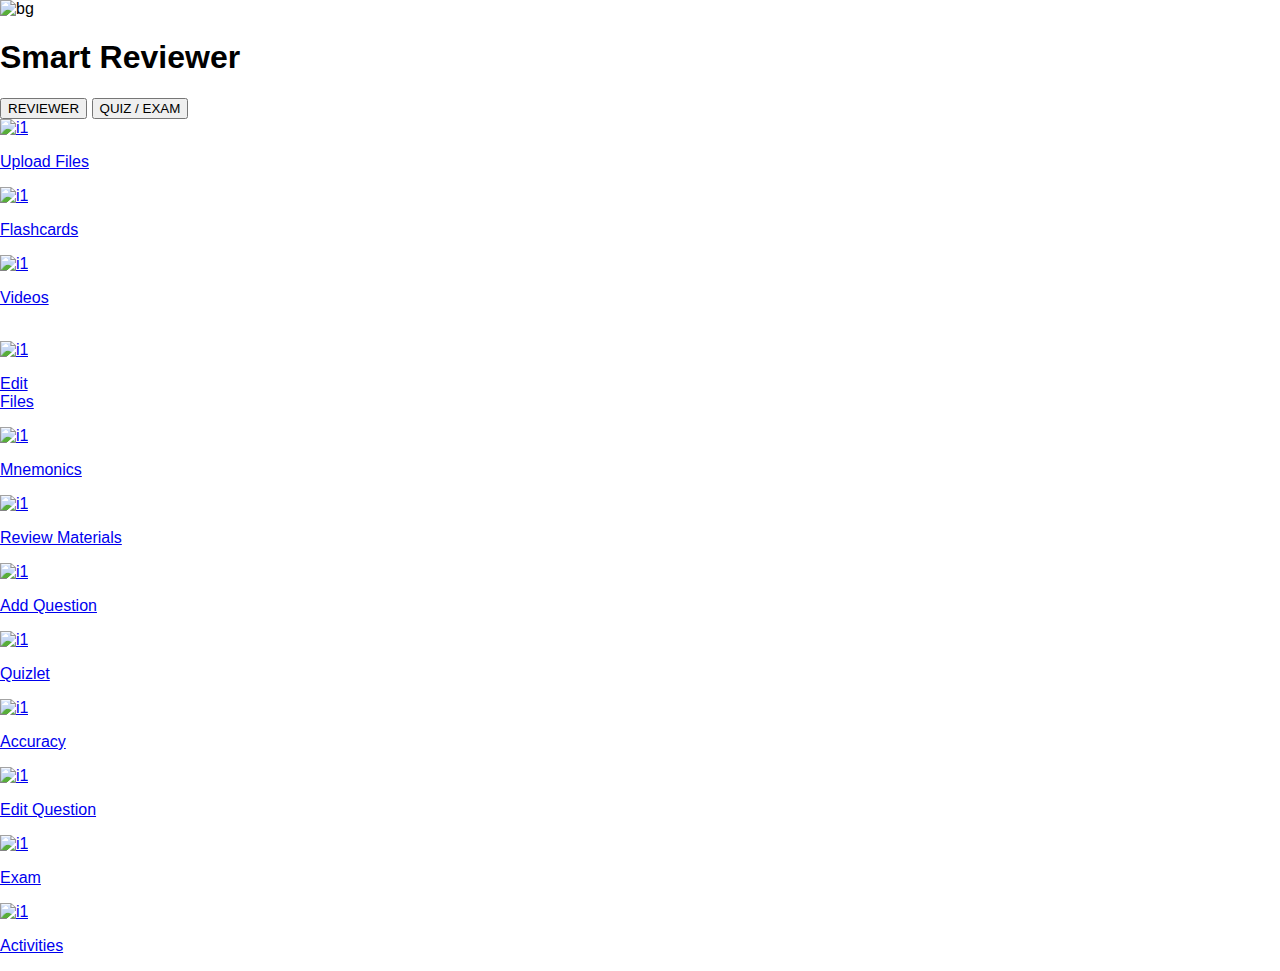
==== pages/home.html @ 89f5ef68 "20/05/24" ====
<!DOCTYPE html>
<html lang="en">
<head>
    <meta charset="UTF-8">
    <meta name="viewport" content="width=device-width, initial-scale=1.0, maximum-scale=1.0, user-scalable=0">
    <link rel="stylesheet" href="../css/home.css">
    <link rel="preconnect" href="https://fonts.googleapis.com">
    <link rel="preconnect" href="https://fonts.gstatic.com" crossorigin>
    <link href="https://fonts.googleapis.com/css2?family=Roboto:ital,wght@0,100;0,300;0,400;0,500;0,700;0,900;1,100;1,300;1,400;1,500;1,700;1,900&display=swap" rel="stylesheet">
    <title>Website Template</title>
    <style>
        body {
            margin: 0;
            font-family: Arial, sans-serif;
            background-color: white;
        }
    </style>
</head>
<body>
    <div class="header-DB">
        <!-- Header content -->
        
        <div class="image-container">
            <div class="overlay"></div>
            <img src="../icons/a.jpg" alt="bg" class="image1">

        </div>
        <div class="header-text">
            <h1>Smart Reviewer</h1>
        </div>
        <div class="overlay">
            <div class="button-container">
                <button id="btnContent1" onclick="showContent1()">REVIEWER</button>
                <button id="btnContent2" onclick="showContent2()">QUIZ / EXAM</button>
            </div>
        </div>
    </div>

    <div class="content-container">
        <!-- Original content -->
        <div id="content1" class="content">
            <div class="rowcp">
                <div class="row">
                    <a href="upload.php" class="col">
                        <img src="../icons/R1.png" alt="i1"> <br>
                        <p>Upload Files</p>
                    </a>
        
                    <a href="flash.html" class="col">
                        <img src="../icons/R2.png" alt="i1"> <br>
                        <p>Flashcards</p>
                    </a>
        
                    <a href="videos.php" class="col">
                        <img src="../icons/R3.png" alt="i1"> <br>
                        <p>Videos</p><br/>
                    </a>
                </div>
    
                <div class="row">
                    <a href="#" class="col">
                        <img src="../icons/R4.png" alt="i1"> <br>
                        <p>Edit<br>Files</p>
                    </a>
        
                    <a href="#" class="col">
                        <img src="../icons/R5.png" alt="i1"> <br>
                        <p>Mnemonics</p>
                    </a>
        
                    <a href="#" class="col">
                        <img src="../icons/R6.png" alt="i1"> <br>
                        <p>Review Materials</p>
                    </a>
                </div>
            </div>
        </div>
    
        <div id="content2" class="content hidden">
            <div class="rowcp">
                <div class="row">
                    <a href="#" class="col">
                        <img src="../icons/R1.png" alt="i1"> <br>
                        <p>Add Question</p>
                    </a>
                    <a href="#" class="col">
                        <img src="../icons/Q1.png" alt="i1"> <br>
                        <p>Quizlet</p>
                    </a>
                    <a href="#" class="col">
                        <img src="../icons/Q3.png" alt="i1"> <br>
                        <p>Accuracy</p>
                    </a>
                </div>
                <div class="row">
                    <a href="#" class="col">
                        <img src="../icons/R4.png" alt="i1"> <br>
                        <p>Edit Question</p>
                    </a>
                    <a href="#" class="col">
                        <img src="../icons/Q2.png" alt="i1"> <br>
                        <p>Exam</p>
                    </a>
                    <a href="#" class="col">
                        <img src="../icons/Q4.png" alt="i1"> <br>
                        <p>Activities</p>
                    </a>
                </div>
            </div>
        </div>
    </div>
    <script src="../js/app.js"></script>
</body>
</html>
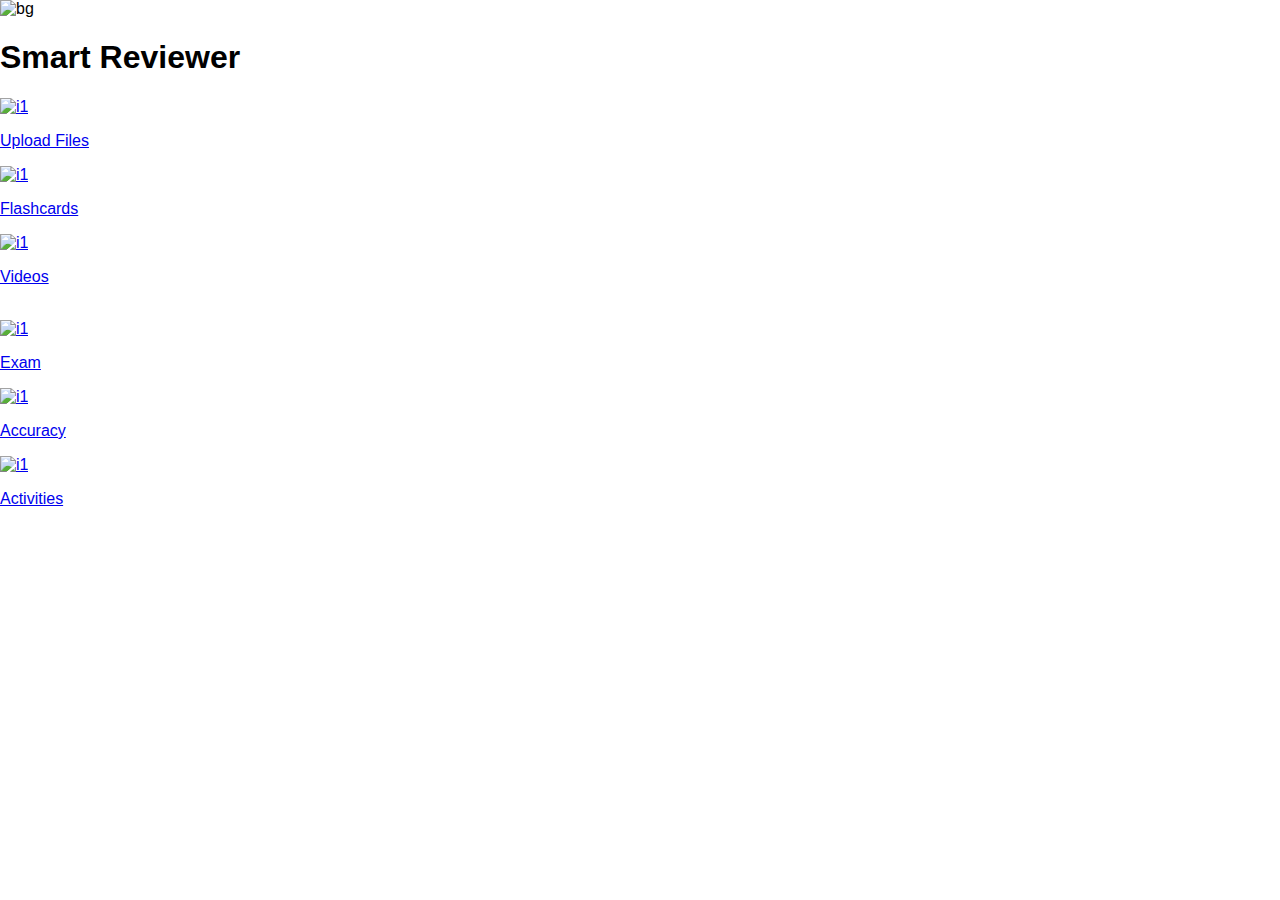
==== commit e791275c: "updates01" ====
--- a/pages/home.html
+++ b/pages/home.html
@@ -28,12 +28,6 @@
         <div class="header-text">
             <h1>Smart Reviewer</h1>
         </div>
-        <div class="overlay">
-            <div class="button-container">
-                <button id="btnContent1" onclick="showContent1()">REVIEWER</button>
-                <button id="btnContent2" onclick="showContent2()">QUIZ / EXAM</button>
-            </div>
-        </div>
     </div>
 
     <div class="content-container">
@@ -59,48 +53,15 @@
     
                 <div class="row">
                     <a href="#" class="col">
-                        <img src="../icons/R4.png" alt="i1"> <br>
-                        <p>Edit<br>Files</p>
+                        <img src="../icons/Q2.png" alt="i1"> <br>
+                        <p>Exam</p>
                     </a>
         
-                    <a href="#" class="col">
-                        <img src="../icons/R5.png" alt="i1"> <br>
-                        <p>Mnemonics</p>
-                    </a>
-        
-                    <a href="#" class="col">
-                        <img src="../icons/R6.png" alt="i1"> <br>
-                        <p>Review Materials</p>
-                    </a>
-                </div>
-            </div>
-        </div>
-    
-        <div id="content2" class="content hidden">
-            <div class="rowcp">
-                <div class="row">
-                    <a href="#" class="col">
-                        <img src="../icons/R1.png" alt="i1"> <br>
-                        <p>Add Question</p>
-                    </a>
-                    <a href="#" class="col">
-                        <img src="../icons/Q1.png" alt="i1"> <br>
-                        <p>Quizlet</p>
-                    </a>
                     <a href="#" class="col">
                         <img src="../icons/Q3.png" alt="i1"> <br>
                         <p>Accuracy</p>
                     </a>
-                </div>
-                <div class="row">
-                    <a href="#" class="col">
-                        <img src="../icons/R4.png" alt="i1"> <br>
-                        <p>Edit Question</p>
-                    </a>
-                    <a href="#" class="col">
-                        <img src="../icons/Q2.png" alt="i1"> <br>
-                        <p>Exam</p>
-                    </a>
+        
                     <a href="#" class="col">
                         <img src="../icons/Q4.png" alt="i1"> <br>
                         <p>Activities</p>
@@ -108,6 +69,7 @@
                 </div>
             </div>
         </div>
+    
     </div>
     <script src="../js/app.js"></script>
 </body>
